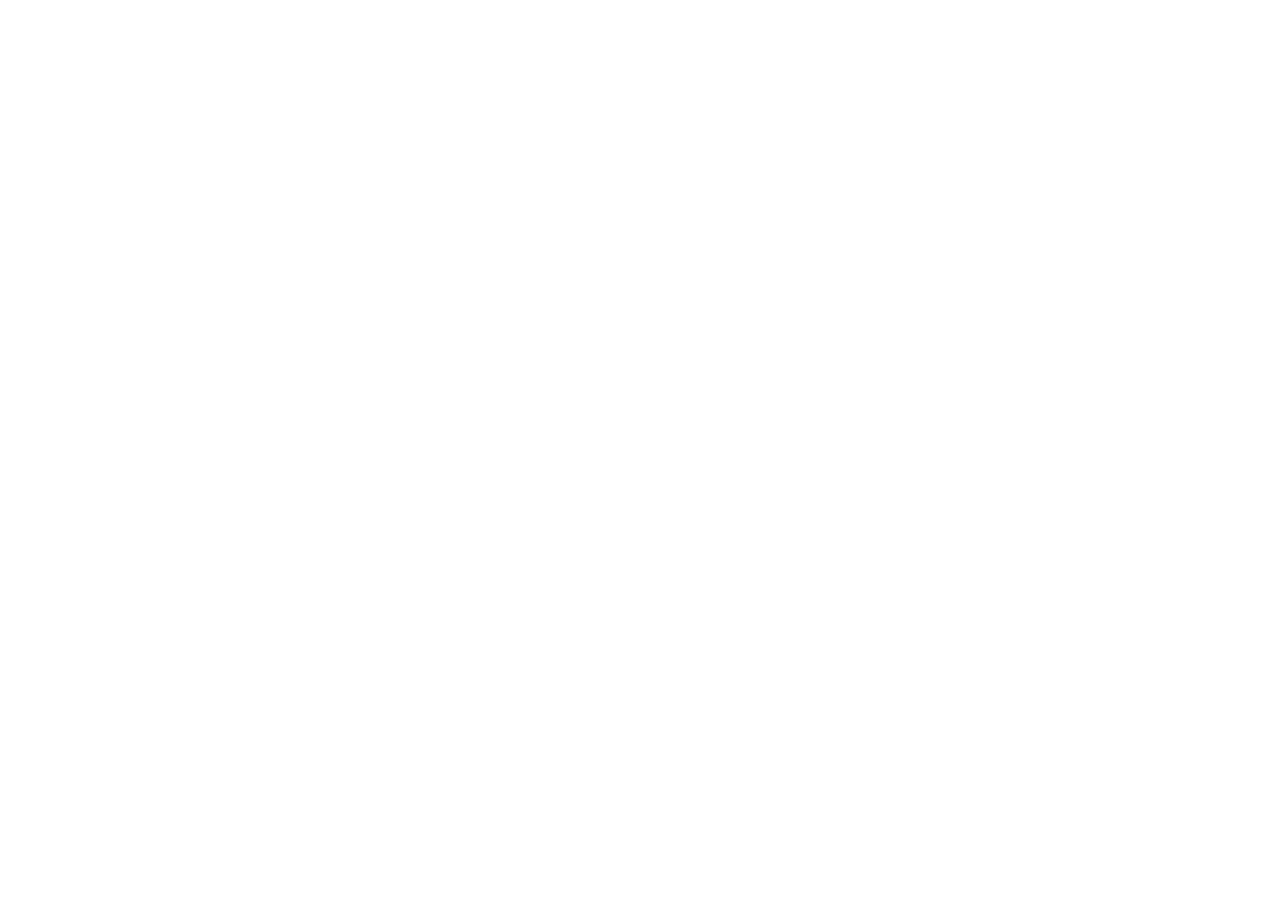
==== Joan.html @ 43dfea2b "amongus" ====
<!DOCTYPE html>
<html lang="en">
<head>
    <meta charset="UTF-8">
    <meta http-equiv="X-UA-Compatible" content="IE=edge">
    <meta name="viewport" content="width=device-width, initial-scale=1.0">
    <title>Document</title>
</head>
<body>
    
</body>
</html>
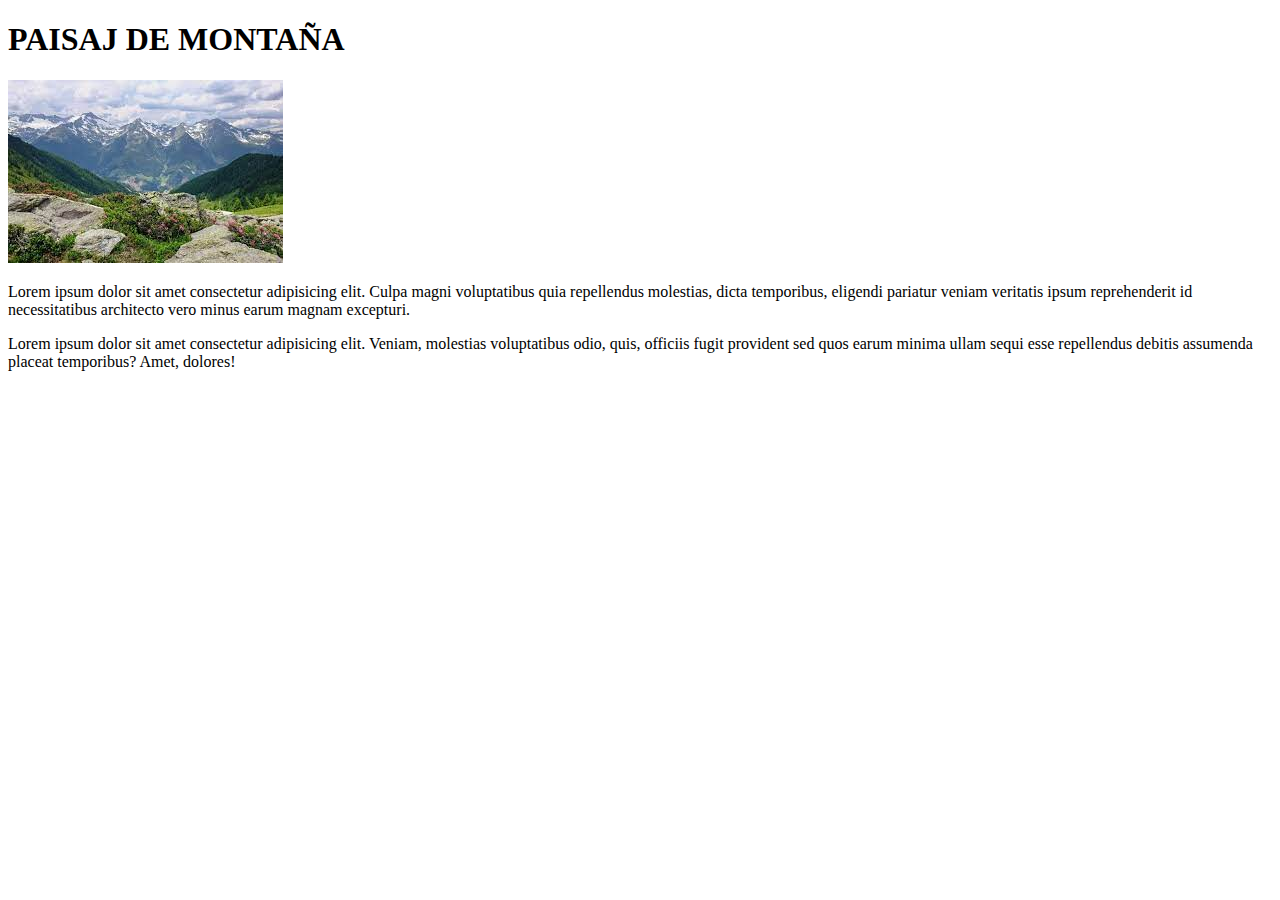
==== commit 8fbe91c9: "rama Joan" ====
--- a/Joan.html
+++ b/Joan.html
@@ -7,6 +7,9 @@
     <title>Document</title>
 </head>
 <body>
-    
+    <h1>PAISAJ DE MONTAÑA</h1>
+    <img src="[data-uri]" alt="">
+    <p>Lorem ipsum dolor sit amet consectetur adipisicing elit. Culpa magni voluptatibus quia repellendus molestias, dicta temporibus, eligendi pariatur veniam veritatis ipsum reprehenderit id necessitatibus architecto vero minus earum magnam excepturi.</p>
+    <p>Lorem ipsum dolor sit amet consectetur adipisicing elit. Veniam, molestias voluptatibus odio, quis, officiis fugit provident sed quos earum minima ullam sequi esse repellendus debitis assumenda placeat temporibus? Amet, dolores!</p>
 </body>
 </html>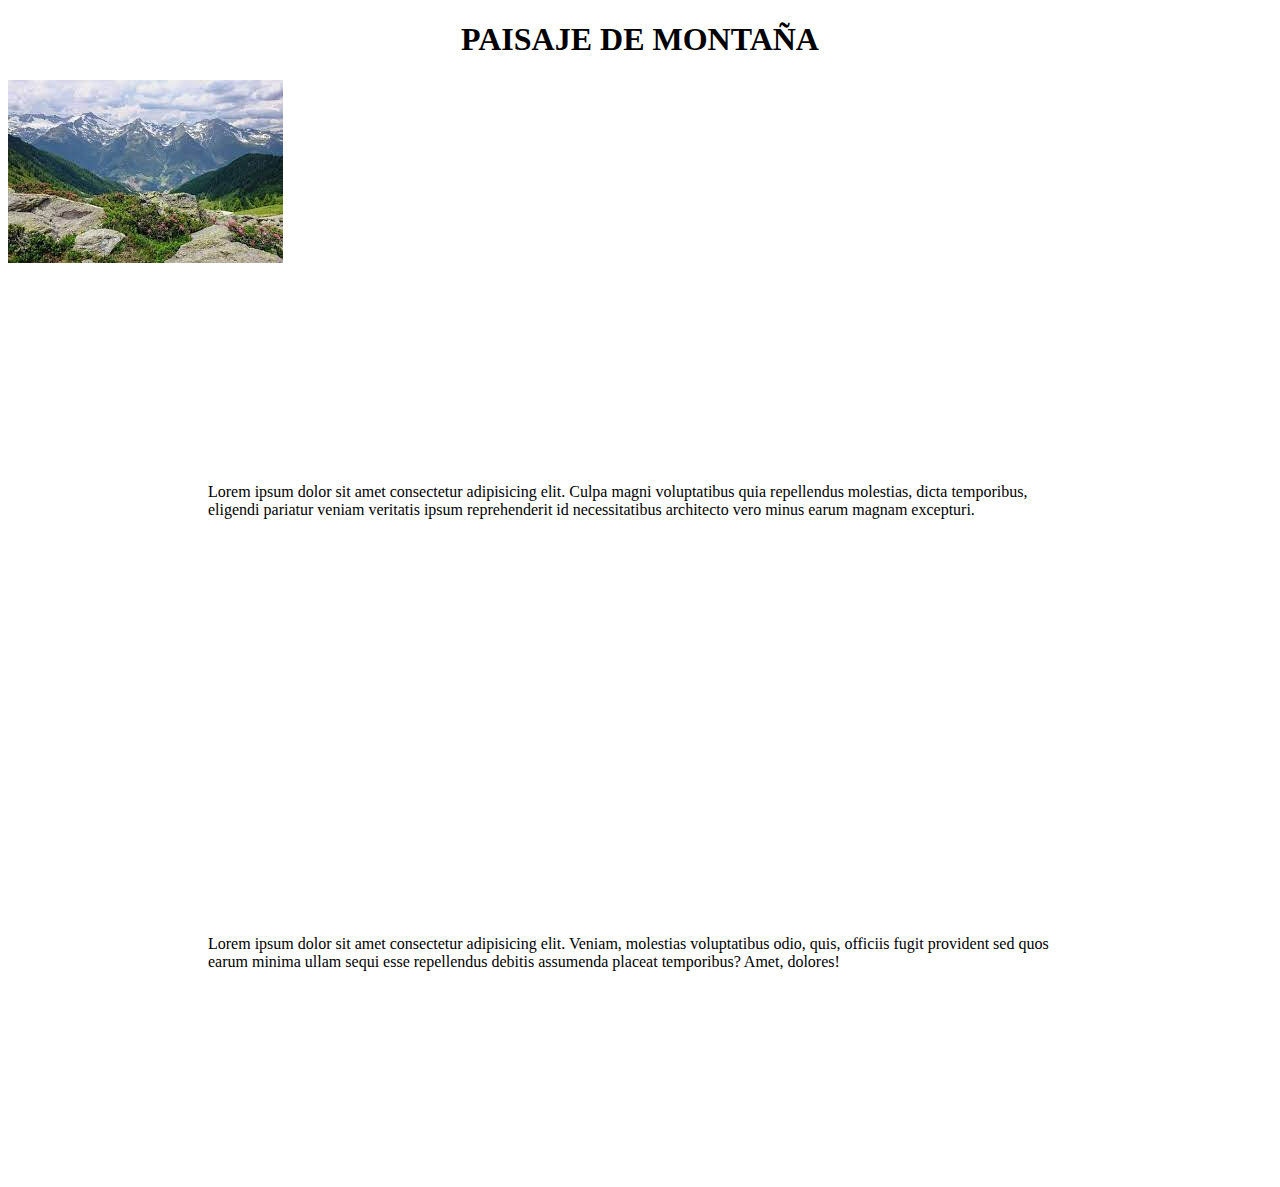
==== commit 1937db5a: "actualizar Joan rama" ====
--- a/Joan.html
+++ b/Joan.html
@@ -4,10 +4,11 @@
     <meta charset="UTF-8">
     <meta http-equiv="X-UA-Compatible" content="IE=edge">
     <meta name="viewport" content="width=device-width, initial-scale=1.0">
+<link rel="stylesheet" href="style.css">
     <title>Document</title>
 </head>
 <body>
-    <h1>PAISAJ DE MONTAÑA</h1>
+    <h1>PAISAJE DE MONTAÑA</h1>
     <img src="[data-uri]" alt="">
     <p>Lorem ipsum dolor sit amet consectetur adipisicing elit. Culpa magni voluptatibus quia repellendus molestias, dicta temporibus, eligendi pariatur veniam veritatis ipsum reprehenderit id necessitatibus architecto vero minus earum magnam excepturi.</p>
     <p>Lorem ipsum dolor sit amet consectetur adipisicing elit. Veniam, molestias voluptatibus odio, quis, officiis fugit provident sed quos earum minima ullam sequi esse repellendus debitis assumenda placeat temporibus? Amet, dolores!</p>
--- a/style.css
+++ b/style.css
@@ -0,0 +1,6 @@
+h1{
+    text-align: center;
+}
+p{
+    padding: 200px;
+}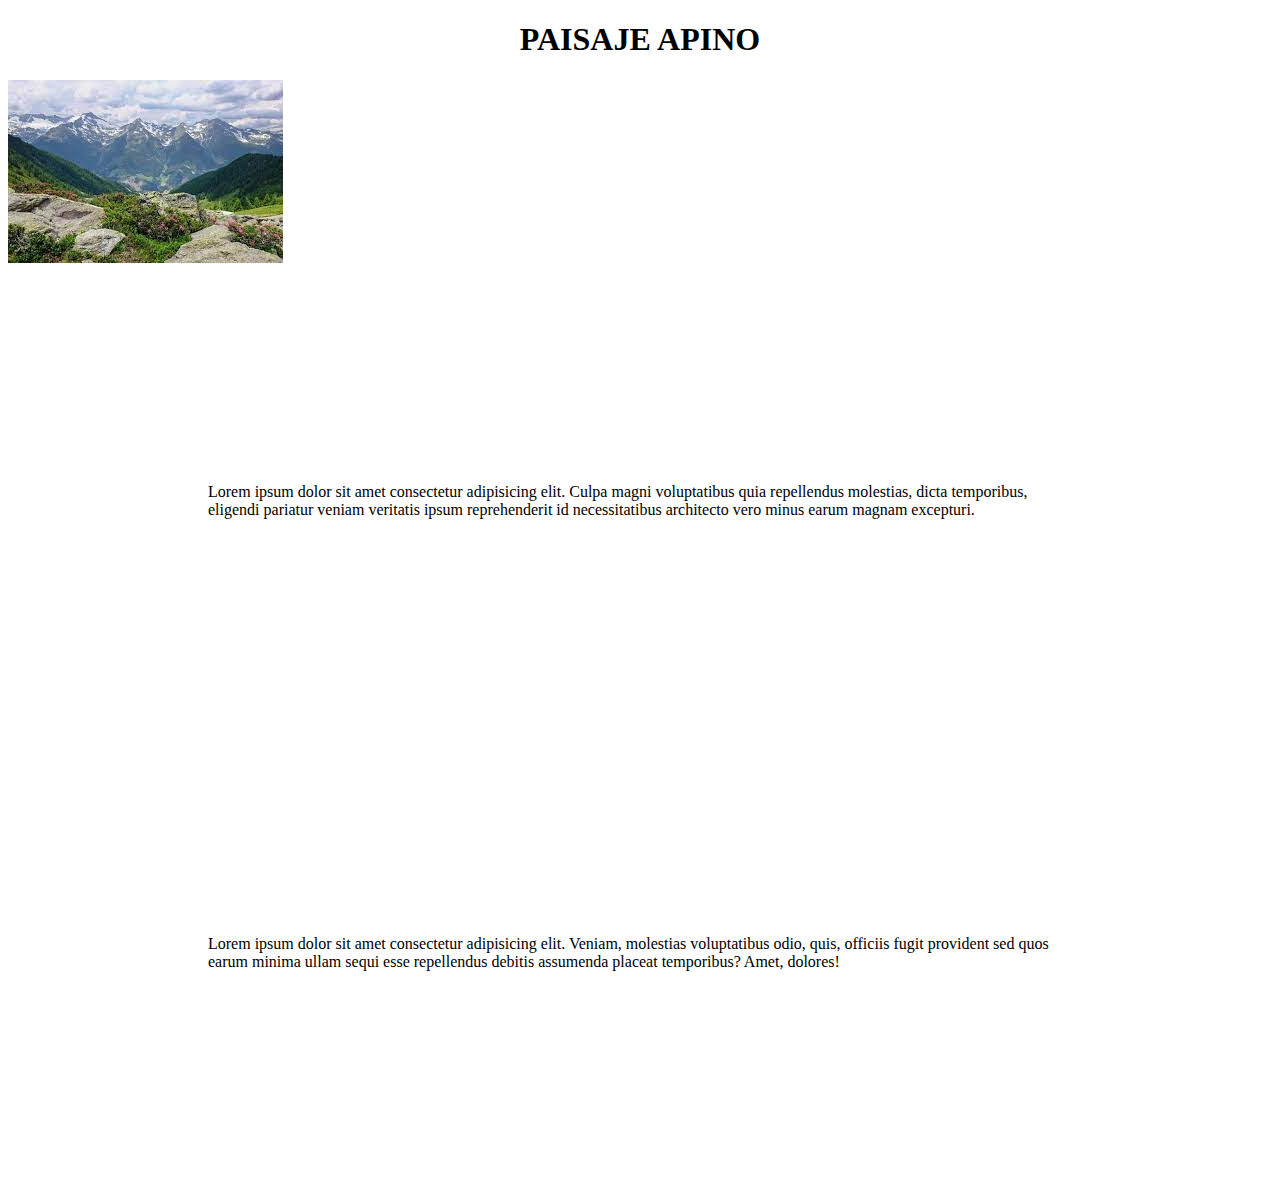
==== commit 3a0f8d5f: "segunda actualizacion" ====
--- a/Joan.html
+++ b/Joan.html
@@ -8,7 +8,7 @@
     <title>Document</title>
 </head>
 <body>
-    <h1>PAISAJE DE MONTAÑA</h1>
+    <h1>PAISAJE APINO</h1>
     <img src="[data-uri]" alt="">
     <p>Lorem ipsum dolor sit amet consectetur adipisicing elit. Culpa magni voluptatibus quia repellendus molestias, dicta temporibus, eligendi pariatur veniam veritatis ipsum reprehenderit id necessitatibus architecto vero minus earum magnam excepturi.</p>
     <p>Lorem ipsum dolor sit amet consectetur adipisicing elit. Veniam, molestias voluptatibus odio, quis, officiis fugit provident sed quos earum minima ullam sequi esse repellendus debitis assumenda placeat temporibus? Amet, dolores!</p>
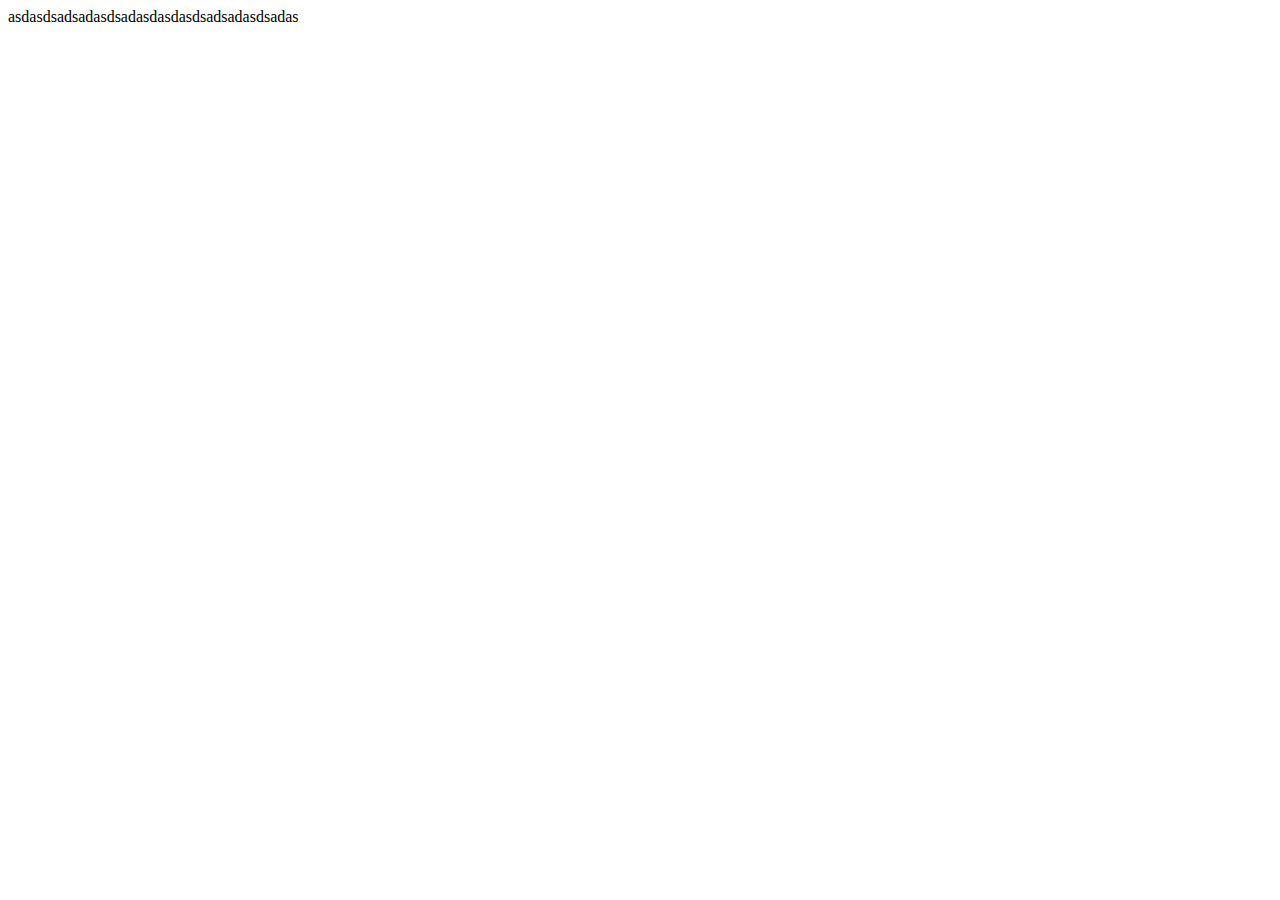
==== commit bffa3809: "nuevo codigo" ====
--- a/Joan.html
+++ b/Joan.html
@@ -4,13 +4,9 @@
     <meta charset="UTF-8">
     <meta http-equiv="X-UA-Compatible" content="IE=edge">
     <meta name="viewport" content="width=device-width, initial-scale=1.0">
-<link rel="stylesheet" href="style.css">
     <title>Document</title>
 </head>
 <body>
-    <h1>PAISAJE APINO</h1>
-    <img src="[data-uri]" alt="">
-    <p>Lorem ipsum dolor sit amet consectetur adipisicing elit. Culpa magni voluptatibus quia repellendus molestias, dicta temporibus, eligendi pariatur veniam veritatis ipsum reprehenderit id necessitatibus architecto vero minus earum magnam excepturi.</p>
-    <p>Lorem ipsum dolor sit amet consectetur adipisicing elit. Veniam, molestias voluptatibus odio, quis, officiis fugit provident sed quos earum minima ullam sequi esse repellendus debitis assumenda placeat temporibus? Amet, dolores!</p>
+    asdasdsadsadasdsadasdasdasdsadsadasdsadas
 </body>
 </html>